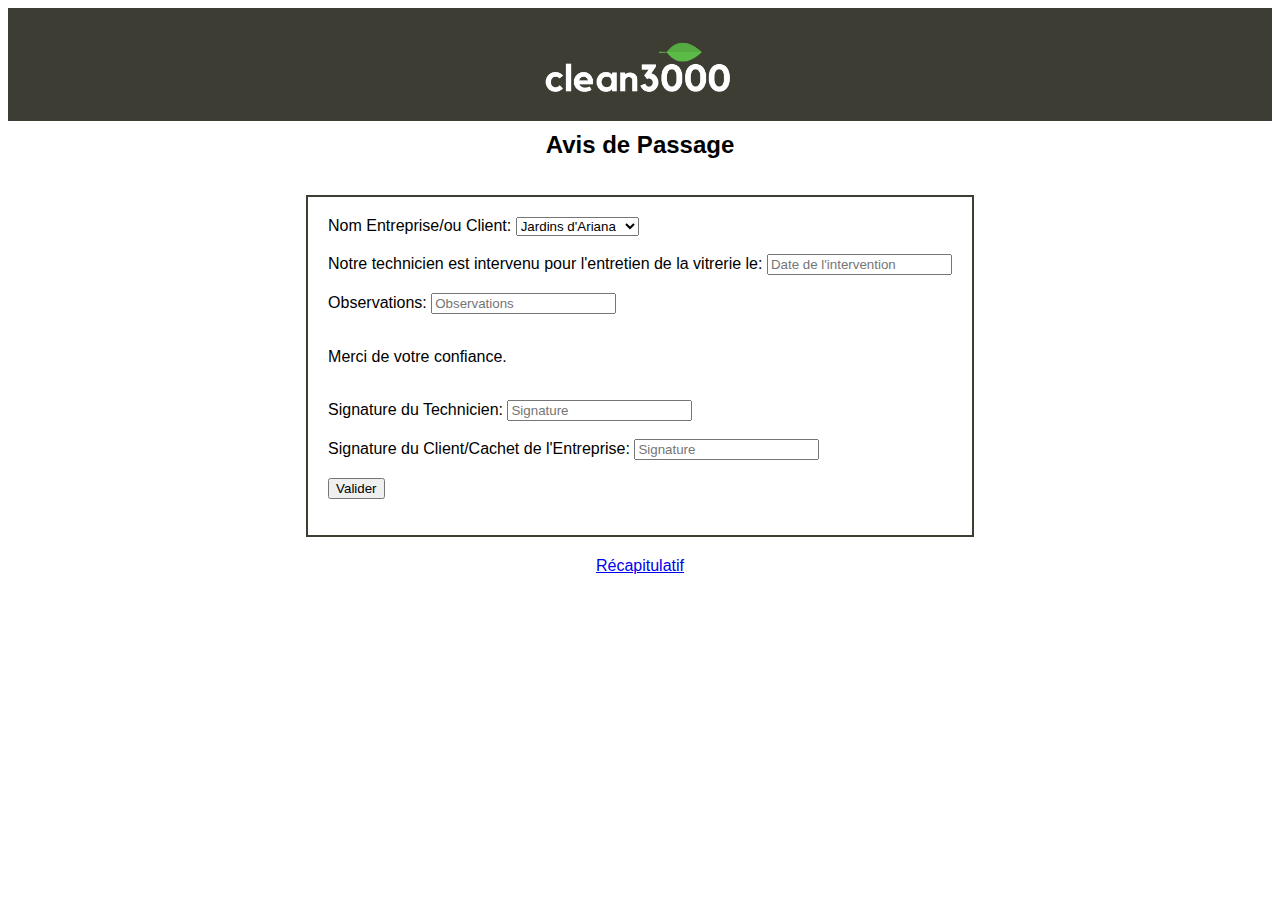
==== index.html @ 9d503f42 "V1-liste-deroulante" ====
<html lang="fr">
<head>
  <meta charset="UTF-8">
  <meta name="viewport" content="width=device-width, initial-scale=1.0">
  <title>Clean3000 - Avis de Passage</title>
  <link rel="stylesheet" href="style.css">
  <script src="script.js" defer></script>
</head>
<body>

  <div id="banner">
    <img src="images/logo.png" alt="Clean3000 Logo" id="logo">
  </div>

  <h1 id="avis">Avis de Passage</h1>

  <div id="formulaire" class="cadre">
    <form id="cleanForm">
      <label for="nomClient">Nom Entreprise/ou Client:</label>
      <select id="nomClient">
        <option value="Jardins d'Ariana">Jardins d'Ariana</option>
        <option value="Jérôme Livran">Jérôme Livran</option>
        <option value="Philippe Parguey">Philippe Parguey</option>
        <option value="Archimed">Archimed</option>
        <option value="BeCom">BeCom</option>
      </select>

      <br><br>

      <label for="dateIntervention">Notre technicien est intervenu pour l'entretien de la vitrerie le:</label>
      <input type="text" id="dateIntervention" placeholder="Date de l'intervention" required>

      <br><br>

      <label for="observations">Observations:</label>
      <input type="text" id="observations" placeholder="Observations">

      <br><br>

      <p>Merci de votre confiance.</p>
      <br>

      <label for="signatureTechnicien">Signature du Technicien:</label>
      <input type="text" id="signatureTechnicien" placeholder="Signature" required>

      <br><br>

      <label for="signatureClient">Signature du Client/Cachet de l'Entreprise:</label>
      <input type="text" id="signatureClient" placeholder="Signature" required>

      <br><br>

      <button type="button" onclick="submitForm()">Valider</button>
    </form>
  </div>

  
  <div id="menu">
    <a href="recapitulatif.html">Récapitulatif</a>
  </div>

</body>
</html>
---- style.css ----
body {
    font-family: Arial, sans-serif;
    text-align: center;
  }
  
  #banner {
    background-color: #3D3D33;
    padding: 10px;
  }
  
  #logo {
    max-width: 200px;
    margin-top: 20px;
  }
  
  #avis {
    font-weight: bold;
    font-size: 24px;
    margin-top: 10px;
  }
  
  #menu {
    margin-top: 20px;
  }
  
  .cadre {
    display: inline-block;
    text-align: left;
    padding: 20px;
    border: 2px solid #3D3D33;
  }
  
  #formulaire,
  #recapContent {
    margin-top: 20px;
  }
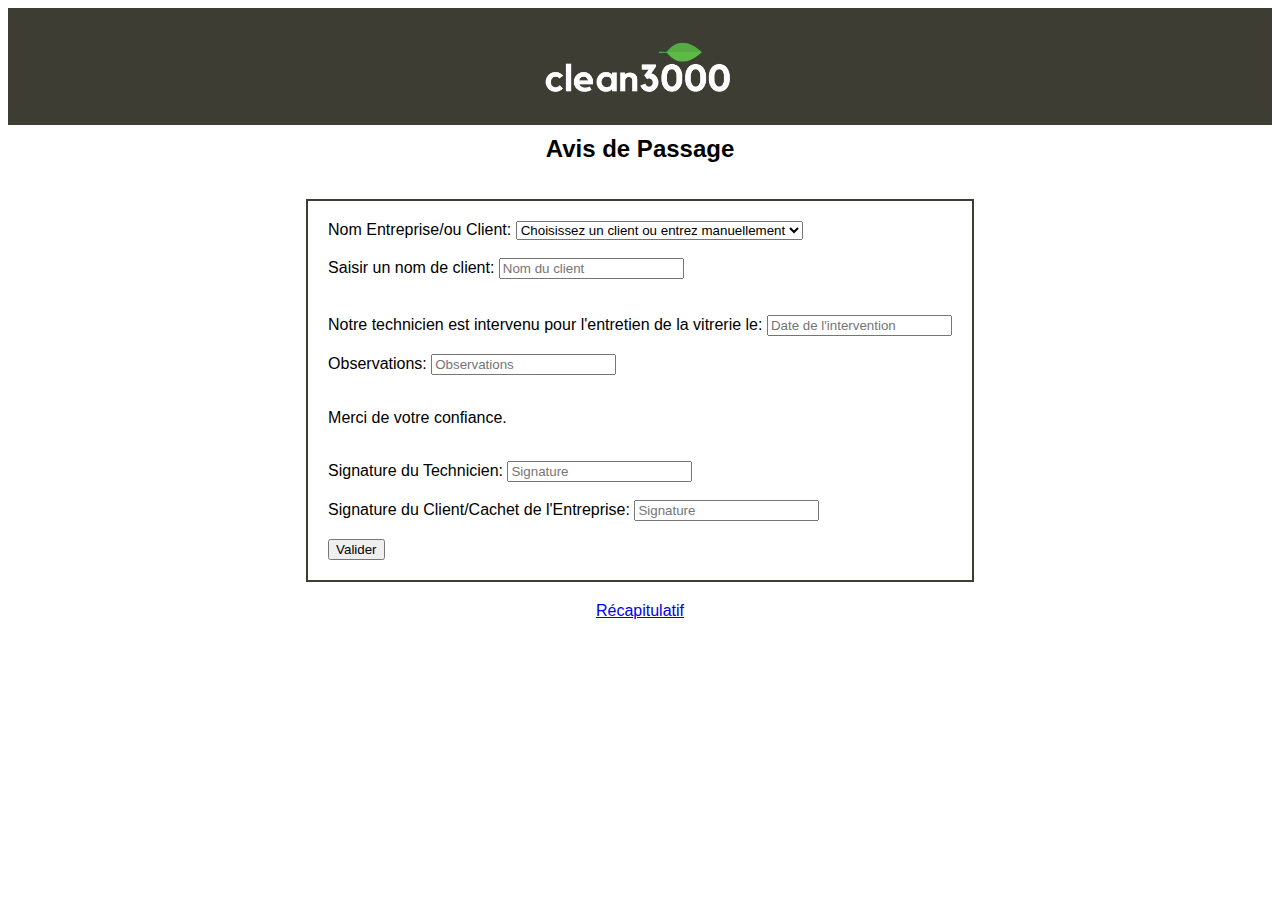
==== commit f2e7e1ce: "v2 menu-deroulant-et-option-manu" ====
--- a/index.html
+++ b/index.html
@@ -1,3 +1,4 @@
+<!DOCTYPE html>
 <html lang="fr">
 <head>
   <meta charset="UTF-8">
@@ -13,17 +14,25 @@
   </div>
 
   <h1 id="avis">Avis de Passage</h1>
-
+  
   <div id="formulaire" class="cadre">
     <form id="cleanForm">
       <label for="nomClient">Nom Entreprise/ou Client:</label>
-      <select id="nomClient">
+      <select id="nomClient" onchange="clientSelectionChanged()">
+        <option value="" disabled selected>Choisissez un client ou entrez manuellement</option>
         <option value="Jardins d'Ariana">Jardins d'Ariana</option>
         <option value="Jérôme Livran">Jérôme Livran</option>
         <option value="Philippe Parguey">Philippe Parguey</option>
         <option value="Archimed">Archimed</option>
         <option value="BeCom">BeCom</option>
       </select>
+
+      <br><br>
+
+      <div id="saisieManuelle" style="display: none;">
+        <label for="saisieManuelleClient">Saisir un nom de client:</label>
+        <input type="text" id="saisieManuelleClient" placeholder="Nom du client">
+      </div>
 
       <br><br>
 
@@ -54,7 +63,6 @@
     </form>
   </div>
 
-  
   <div id="menu">
     <a href="recapitulatif.html">Récapitulatif</a>
   </div>
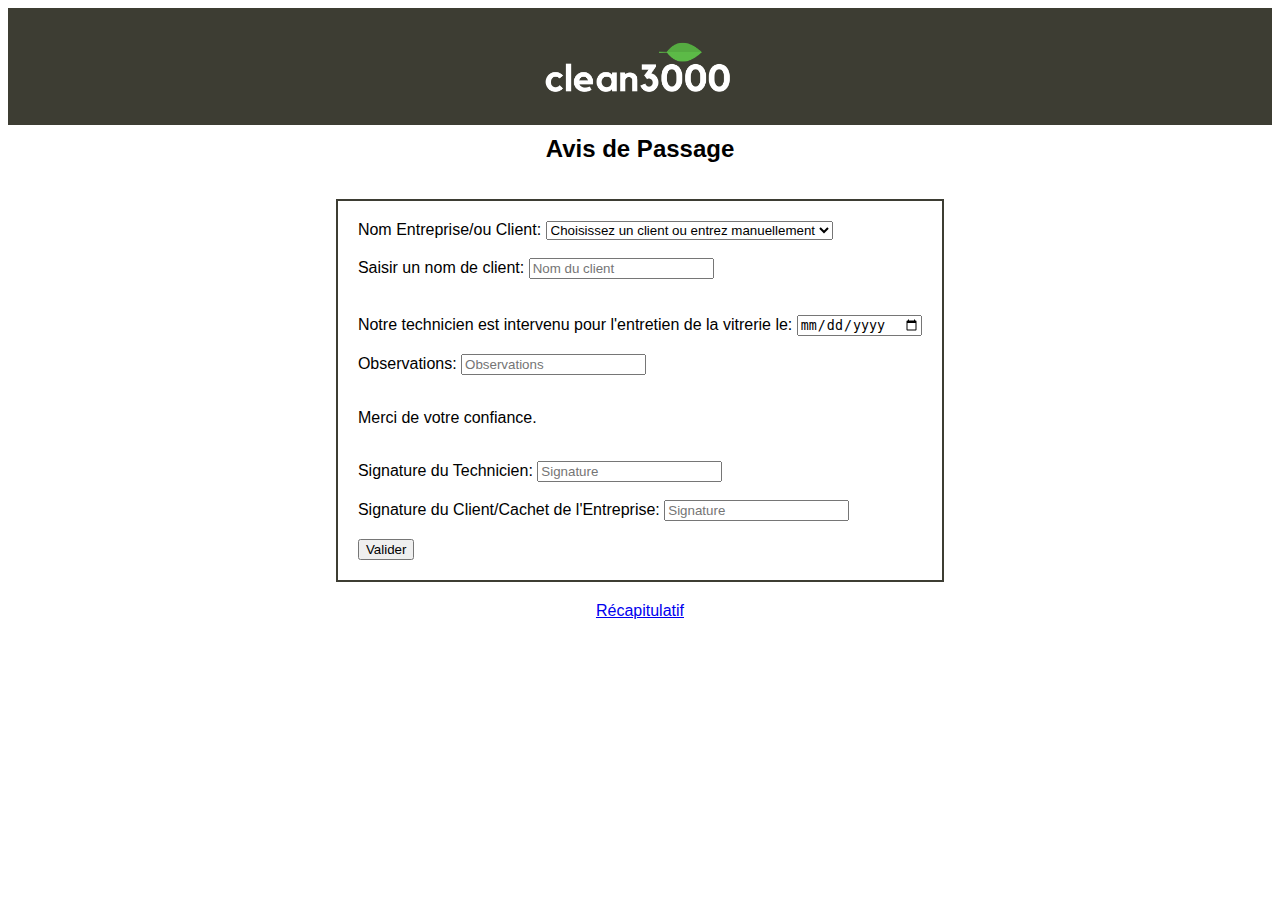
==== commit de7e3dc3: "v3 maj-calendrier" ====
--- a/index.html
+++ b/index.html
@@ -37,7 +37,8 @@
       <br><br>
 
       <label for="dateIntervention">Notre technicien est intervenu pour l'entretien de la vitrerie le:</label>
-      <input type="text" id="dateIntervention" placeholder="Date de l'intervention" required>
+      <input type="date" id="dateIntervention" required>
+
 
       <br><br>
 
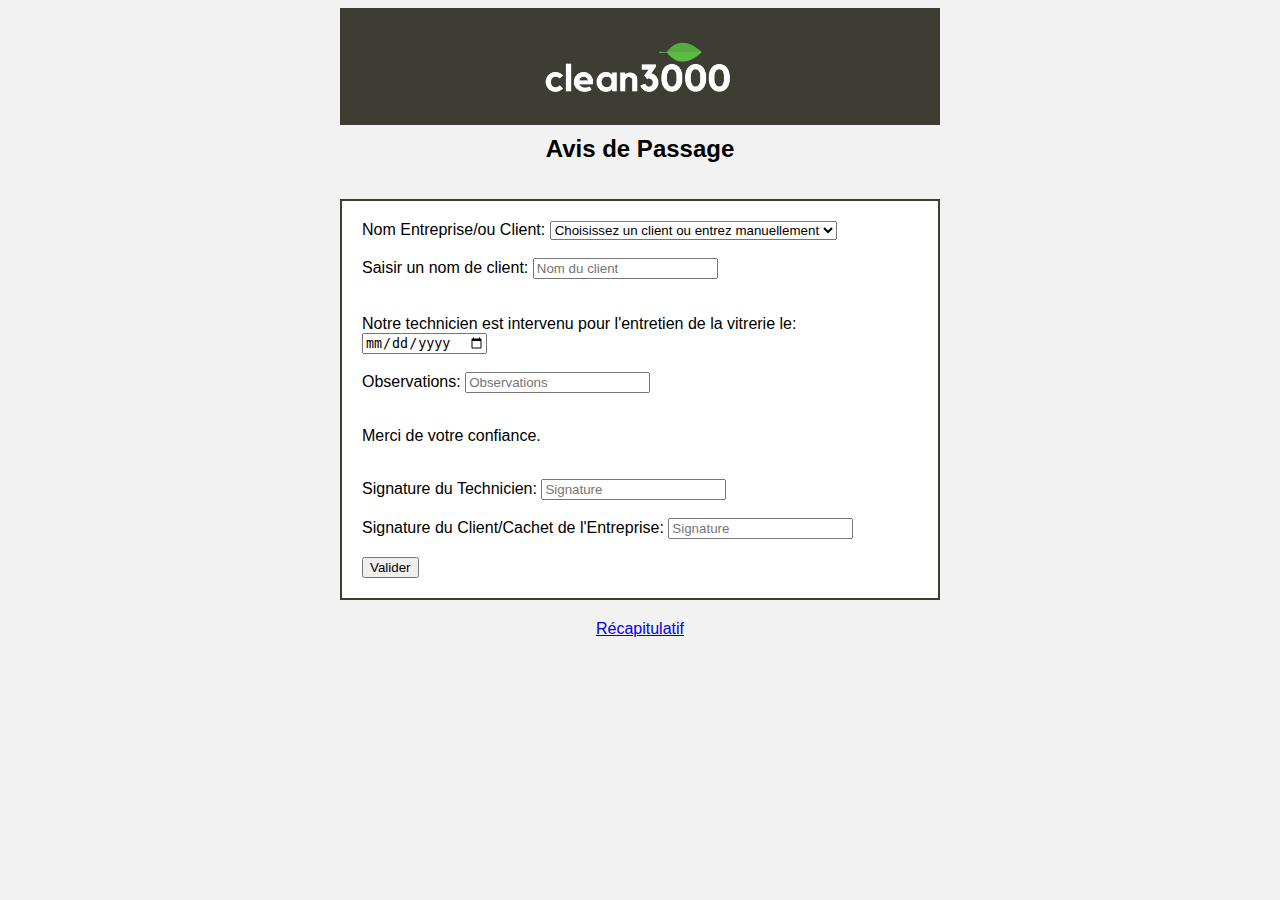
==== commit 8d9cabe8: "v4 améliorations STYLE" ====
--- a/index.html
+++ b/index.html
@@ -9,63 +9,65 @@
 </head>
 <body>
 
-  <div id="banner">
-    <img src="images/logo.png" alt="Clean3000 Logo" id="logo">
-  </div>
+  <div id="site-container"> <!-- conteneur qui enveloppe tt le site -->
+    <div id="banner">
+      <img src="images/logo.png" alt="Clean3000 Logo" id="logo">
+    </div>
 
-  <h1 id="avis">Avis de Passage</h1>
-  
-  <div id="formulaire" class="cadre">
-    <form id="cleanForm">
-      <label for="nomClient">Nom Entreprise/ou Client:</label>
-      <select id="nomClient" onchange="clientSelectionChanged()">
-        <option value="" disabled selected>Choisissez un client ou entrez manuellement</option>
-        <option value="Jardins d'Ariana">Jardins d'Ariana</option>
-        <option value="Jérôme Livran">Jérôme Livran</option>
-        <option value="Philippe Parguey">Philippe Parguey</option>
-        <option value="Archimed">Archimed</option>
-        <option value="BeCom">BeCom</option>
-      </select>
+    <h1 id="avis">Avis de Passage</h1>
+    
+    <div id="formulaire" class="cadre">
+      <form id="cleanForm">
+        <label for="nomClient">Nom Entreprise/ou Client:</label>
+        <select id="nomClient" onchange="clientSelectionChanged()">
+          <option value="" disabled selected>Choisissez un client ou entrez manuellement</option>
+          <option value="Jardins d'Ariana">Jardins d'Ariana</option>
+          <option value="Jérôme Livran">Jérôme Livran</option>
+          <option value="Philippe Parguey">Philippe Parguey</option>
+          <option value="Archimed">Archimed</option>
+          <option value="BeCom">BeCom</option>
+        </select>
 
-      <br><br>
+        <br><br>
 
-      <div id="saisieManuelle" style="display: none;">
-        <label for="saisieManuelleClient">Saisir un nom de client:</label>
-        <input type="text" id="saisieManuelleClient" placeholder="Nom du client">
-      </div>
+        <div id="saisieManuelle" style="display: none;">
+          <label for="saisieManuelleClient">Saisir un nom de client:</label>
+          <input type="text" id="saisieManuelleClient" placeholder="Nom du client">
+        </div>
 
-      <br><br>
+        <br><br>
 
-      <label for="dateIntervention">Notre technicien est intervenu pour l'entretien de la vitrerie le:</label>
-      <input type="date" id="dateIntervention" required>
+        <label for="dateIntervention">Notre technicien est intervenu pour l'entretien de la vitrerie le:</label>
+        <input type="date" id="dateIntervention" required>
 
 
-      <br><br>
+        <br><br>
 
-      <label for="observations">Observations:</label>
-      <input type="text" id="observations" placeholder="Observations">
+        <label for="observations">Observations:</label>
+        <input type="text" id="observations" placeholder="Observations">
 
-      <br><br>
+        <br><br>
 
-      <p>Merci de votre confiance.</p>
-      <br>
+        <p>Merci de votre confiance.</p>
+        <br>
 
-      <label for="signatureTechnicien">Signature du Technicien:</label>
-      <input type="text" id="signatureTechnicien" placeholder="Signature" required>
+        <label for="signatureTechnicien">Signature du Technicien:</label>
+        <input type="text" id="signatureTechnicien" placeholder="Signature" required>
 
-      <br><br>
+        <br><br>
 
-      <label for="signatureClient">Signature du Client/Cachet de l'Entreprise:</label>
-      <input type="text" id="signatureClient" placeholder="Signature" required>
+        <label for="signatureClient">Signature du Client/Cachet de l'Entreprise:</label>
+        <input type="text" id="signatureClient" placeholder="Signature" required>
 
-      <br><br>
+        <br><br>
 
-      <button type="button" onclick="submitForm()">Valider</button>
-    </form>
-  </div>
+        <button type="button" onclick="submitForm()">Valider</button>
+      </form>
+    </div>
 
-  <div id="menu">
-    <a href="recapitulatif.html">Récapitulatif</a>
+    <div id="menu">
+      <a href="recapitulatif.html">Récapitulatif</a>
+    </div>
   </div>
 
 </body>
--- a/style.css
+++ b/style.css
@@ -1,37 +1,44 @@
 body {
-    font-family: Arial, sans-serif;
-    text-align: center;
-  }
-  
-  #banner {
-    background-color: #3D3D33;
-    padding: 10px;
-  }
-  
-  #logo {
-    max-width: 200px;
-    margin-top: 20px;
-  }
-  
-  #avis {
-    font-weight: bold;
-    font-size: 24px;
-    margin-top: 10px;
-  }
-  
-  #menu {
-    margin-top: 20px;
-  }
-  
-  .cadre {
-    display: inline-block;
-    text-align: left;
-    padding: 20px;
-    border: 2px solid #3D3D33;
-  }
-  
-  #formulaire,
-  #recapContent {
-    margin-top: 20px;
-  }
-  +  font-family: Arial, sans-serif;
+  text-align: center;
+  background-color: #f2f2f2;
+}
+
+#site-container {
+max-width: 600px; 
+margin: 0 auto; /* centrage du conteneur */
+}
+
+#banner {
+background-color: #3D3D33;
+padding: 10px;
+}
+
+#logo {
+max-width: 200px;
+margin-top: 20px;
+}
+
+#avis {
+font-weight: bold;
+font-size: 24px;
+margin-top: 10px;
+}
+
+#menu {
+margin-top: 20px;
+}
+
+.cadre {
+display: inline-block;
+text-align: left;
+padding: 20px;
+border: 2px solid #3D3D33;
+background-color: #fff;
+margin-top: 20px;
+}
+
+#formulaire,
+#recapContent {
+margin-top: 20px;
+}
